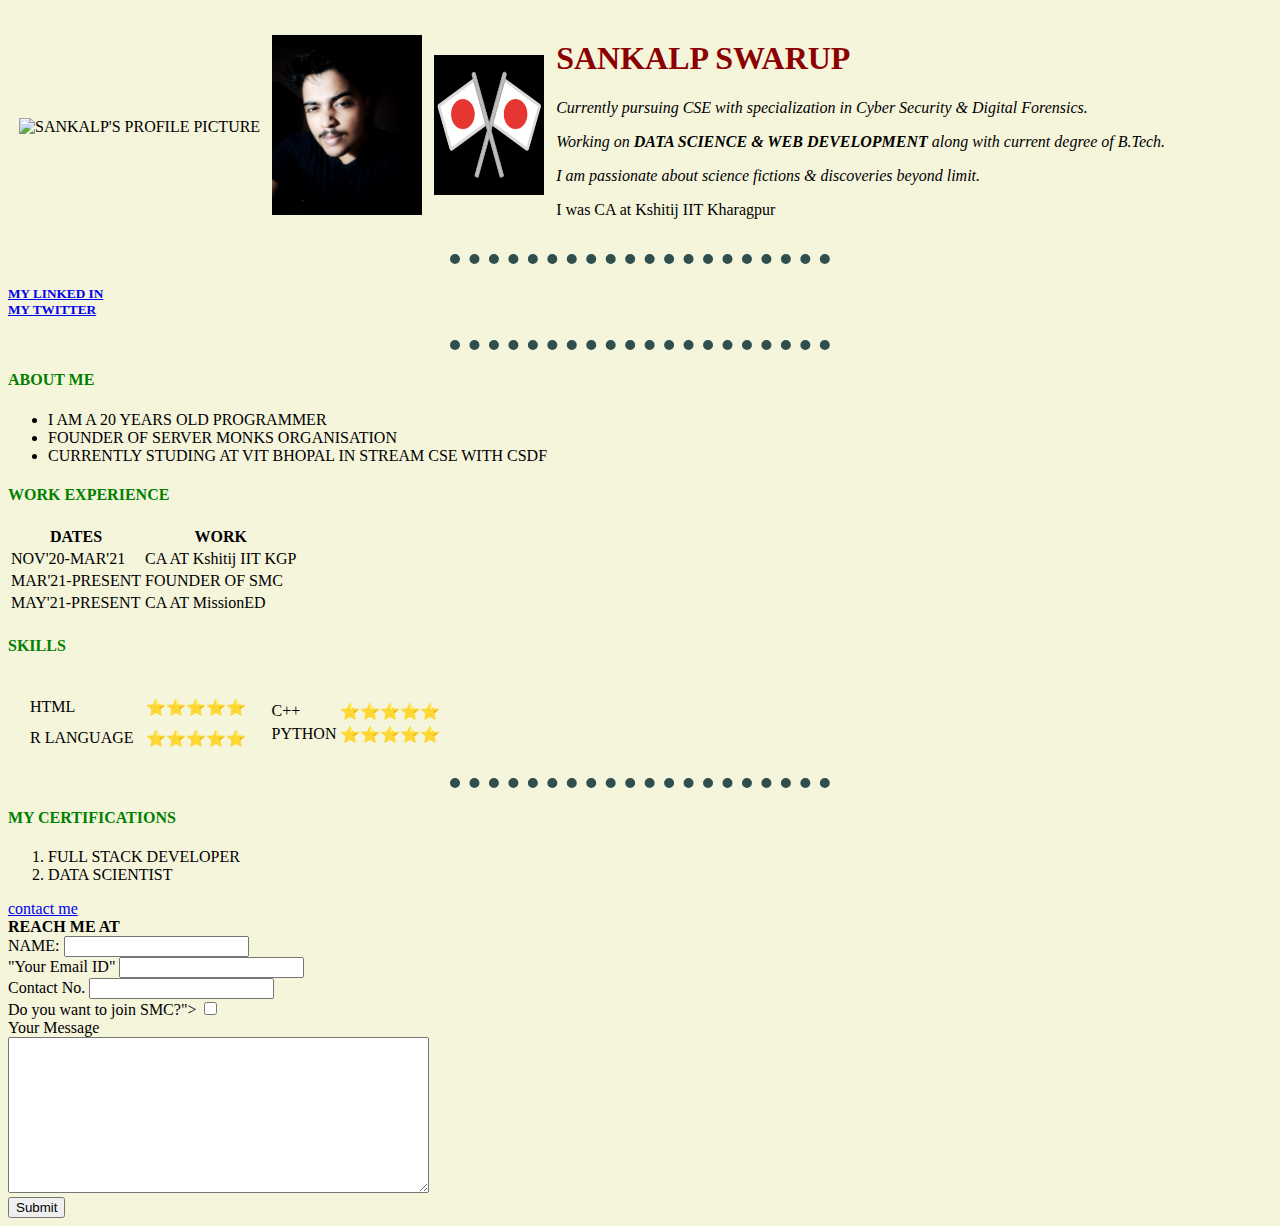
==== index.html @ 133f3499 "Added Initial Files to my website" ====
<!DOCTYPE html>
<html lang="en" dir="ltr">

<head>
  <meta charset="utf-8">
  <title>Sankalp's Personal Site</title>
  <link rel="stylesheet" href="css\styles.css">

</head>
<body>
  <table cellspacing="10">
    <tr>
      <td><img src="sankalp.jpg" alt="SANKALP'S PROFILE PICTURE" HEIGHT="180" WIDTH="150"></td>
      <td> <img src="sankalp-2.jpg" alt="SANKALP'S PROFILE PIC" height="180" width="150"> </td>
      <td> <img class="FLAG" src="FLAG.png" alt="LOGO" height="140" width="110"> </td>
      <td>
        <h1>SANKALP SWARUP</h1>
        <p><em>Currently pursuing CSE with specialization in Cyber Security & Digital Forensics.</P>
        <P>Working on <strong>DATA SCIENCE & WEB DEVELOPMENT</strong> along with current degree of B.Tech.</P>
        <P>I am passionate about science fictions & discoveries beyond limit.</em></p>
        <p>I was CA at Kshitij IIT Kharagpur</p>
      </td>
    </tr>
  </table>

  <hr size="2" noshade />
  <h5><a href="https://www.linkedin.com/in/sankalp-swarup-20/">MY LINKED IN</a>
    <br>
    <a href="https://twitter.com/sankalp_swarup">MY TWITTER</a>
  </h5>
  <hr size="2" noshade />
  <h4>ABOUT ME</h4>
  <ul>
    <li>I AM A 20 YEARS OLD PROGRAMMER</li>
    <li>FOUNDER OF SERVER MONKS ORGANISATION</li>
    <li>CURRENTLY STUDING AT VIT BHOPAL IN STREAM CSE WITH CSDF</li>
  </ul>
  <h4> WORK EXPERIENCE</h4>
  <table>
    <thead>
      <th>DATES</th>
      <th>WORK</th>
    </thead>
    <tbody>

    </tbody>
    <tfoot>

    </tfoot>
    <tr>
      <td>NOV'20-MAR'21</td>
      <td>CA AT Kshitij IIT KGP</td>
    </tr>
    <tr>
      <td>MAR'21-PRESENT</td>
      <td>FOUNDER OF SMC</td>
    </tr>
    <tr>
      <td>MAY'21-PRESENT</td>
      <td>CA AT MissionED</td>
    </tr>
  </table>
  <h4>SKILLS</h4>
  <table cellspacing='10'>
    <tr>
      <td>
        <table cellspacing='10'>
          <tr>
            <td>HTML</td>
            <td>⭐⭐⭐⭐⭐</td>
          </tr>
          <tr>
            <td>R LANGUAGE</td>
            <td>⭐⭐⭐⭐⭐</td>
          </tr>
        </table>
        <td>
          <table>
            <tr>
              <td>C++</td>
              <td>⭐⭐⭐⭐⭐</td>
            </tr>
            <tr>
              <td>PYTHON</td>
              <td>⭐⭐⭐⭐⭐</td>
            </tr>
          </table>
        </td>
    </tr>
  </table>



        <hr>
        <h4>MY CERTIFICATIONS</h4>
        <ol>
          <li>FULL STACK DEVELOPER</li>
          <li>DATA SCIENTIST</li>
        </ol>
        <a href="CONTACT-ME.html">contact me</a>
        <form action="mailto:swarupsankalp@gmail.com" method="post" enctype="text/plain">
          <label><strong>REACH ME AT</strong></label><br>
          <label>NAME:</label>
          <input type="text" name="Your Name" value=""><br>
          <label>"Your Email ID"</label>
          <input type="email" name="Your Email" value=""><br>
          <labe>Contact No.</label>
          <input type="text" name="" value=""><br>
          <label>Do you want to join SMC?"></label>
          <input type="checkbox" name="" value=""><br>
          <label>Your Message</label><br>
          <textarea name="name" rows="10" cols="50"></textarea><br>
          <input type="submit" name="">
        </form>
</body>

</html>
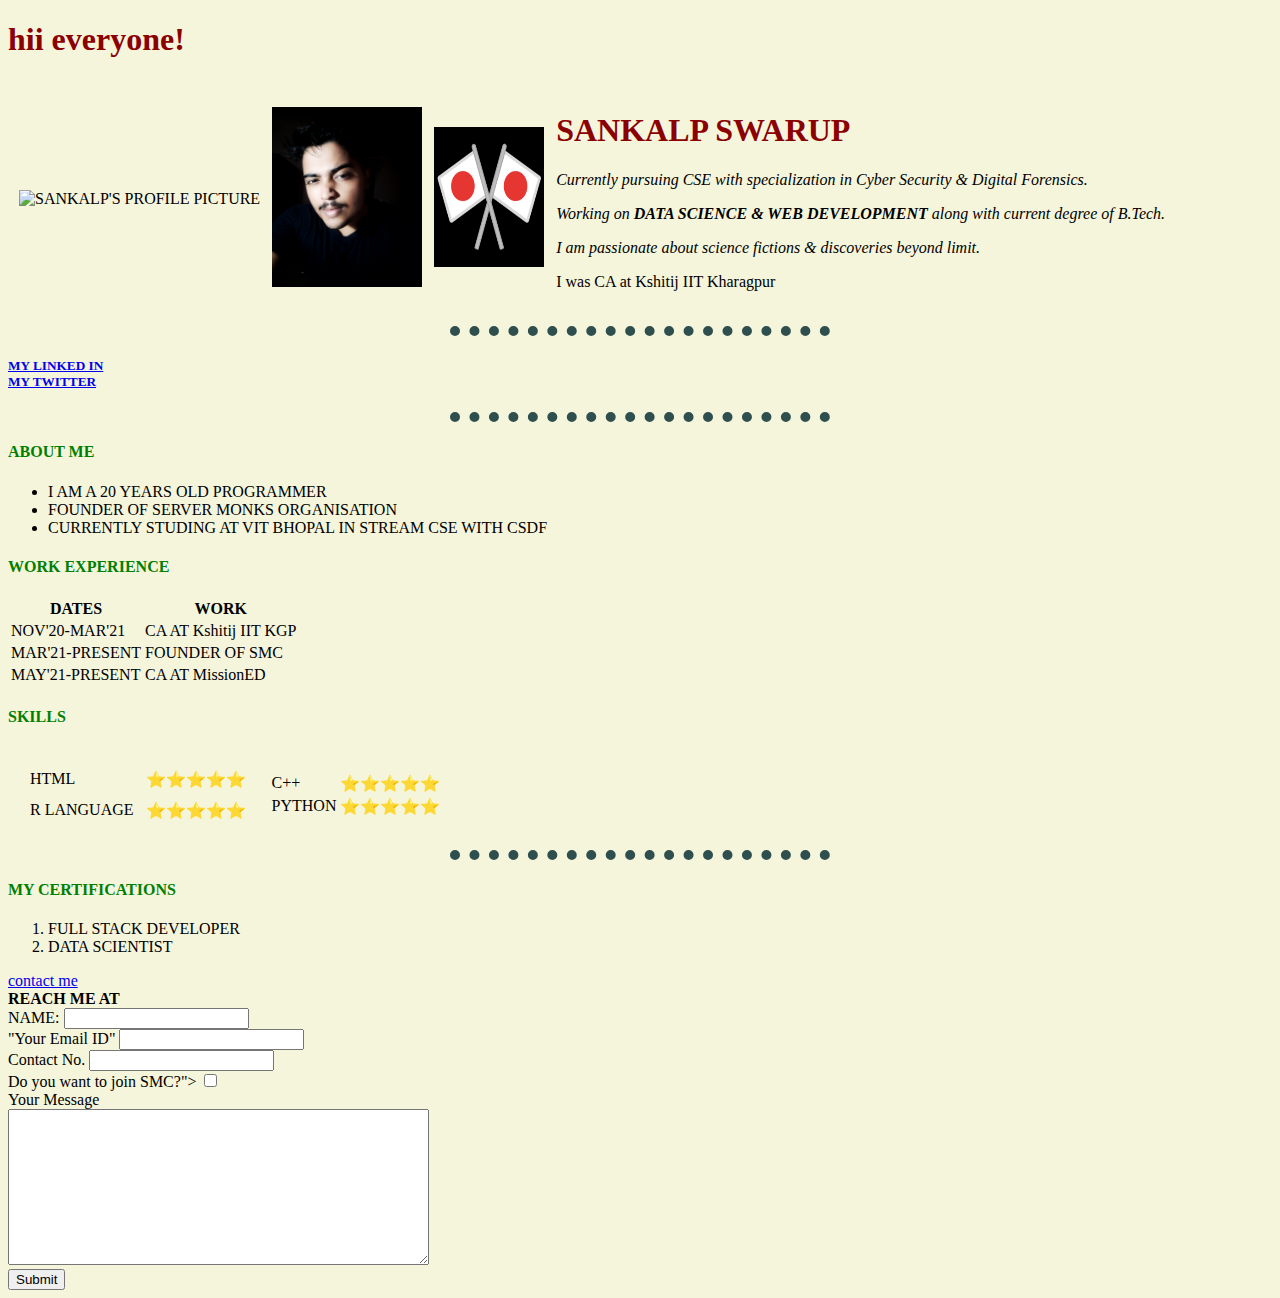
==== commit d08a755b: "added hi everyone!" ====
--- a/index.html
+++ b/index.html
@@ -8,6 +8,7 @@
 
 </head>
 <body>
+  <h1>hii everyone!</h1>
   <table cellspacing="10">
     <tr>
       <td><img src="sankalp.jpg" alt="SANKALP'S PROFILE PICTURE" HEIGHT="180" WIDTH="150"></td>
